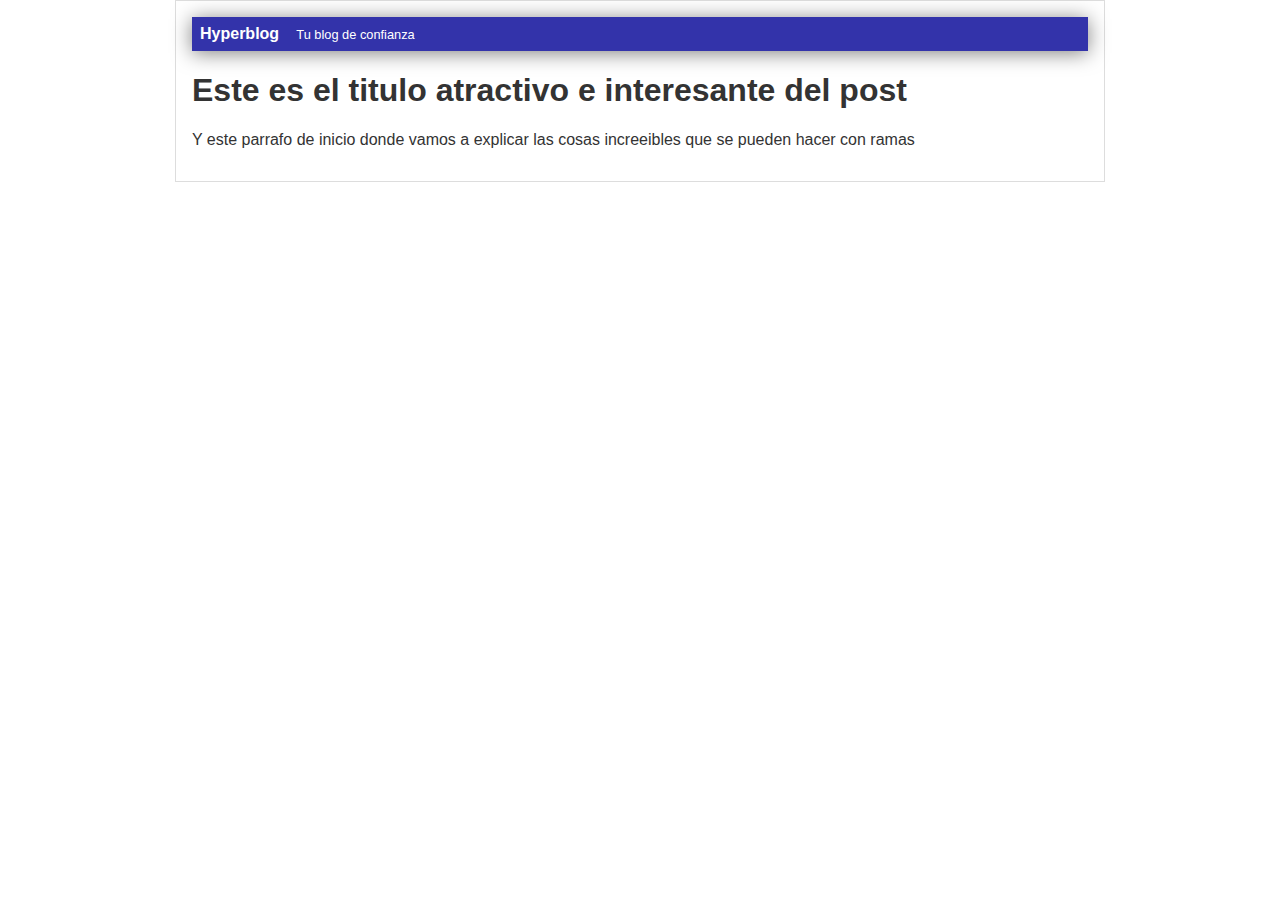
==== blogpost.html @ 518ad975 "Finalizada la cabecera con diseno azul" ====
<!DOCTYPE html>
<html lang="en">
<head>
    <meta charset="UTF-8">
    <meta name="viewport" content="width=device-width, initial-scale=1.0">
    <title>El titulo del post</title>
    <link rel="stylesheet" href="styles.css" />

</head>
<body>
    <div id="container">
        <dir id="cabecera">
           Hyperblog
           <span id="tagline">Tu blog de confianza </span>
        </dir>
    <div id="post">
        <h1>Este es el titulo atractivo e interesante del post</h1>
    <p>Y este parrafo de inicio donde vamos a explicar las cosas increeibles que se pueden hacer con ramas</p>
    </div>
</div>
</body>
</html>
---- styles.css ----
body
{
    color:#333;
    text-align: center;
    font-family: Arial, Helvetica, sans-serif;
    font-size: 16px;
    margin: 0;
    padding: 0;
}
#cabecera 
{
    background: #33A;
    box-shadow: 0px 2px 20px 0px rgba(0,0,0,0.5);
    color: white;
    font-weight: bold;
    margin: 0;
    padding: 0.5em;
}

#cabecera #tagline
{
    padding: 0 0 0 1em;
    font-weight: normal;
    font-size: 0.8em;
}
#container
{
    width: 70%;
    padding: 1em;
    text-align: left;
    border: 1px solid #DDD;
    margin: 0 auto;
}

#conatiner h1
{
    font-size: 20px;
}
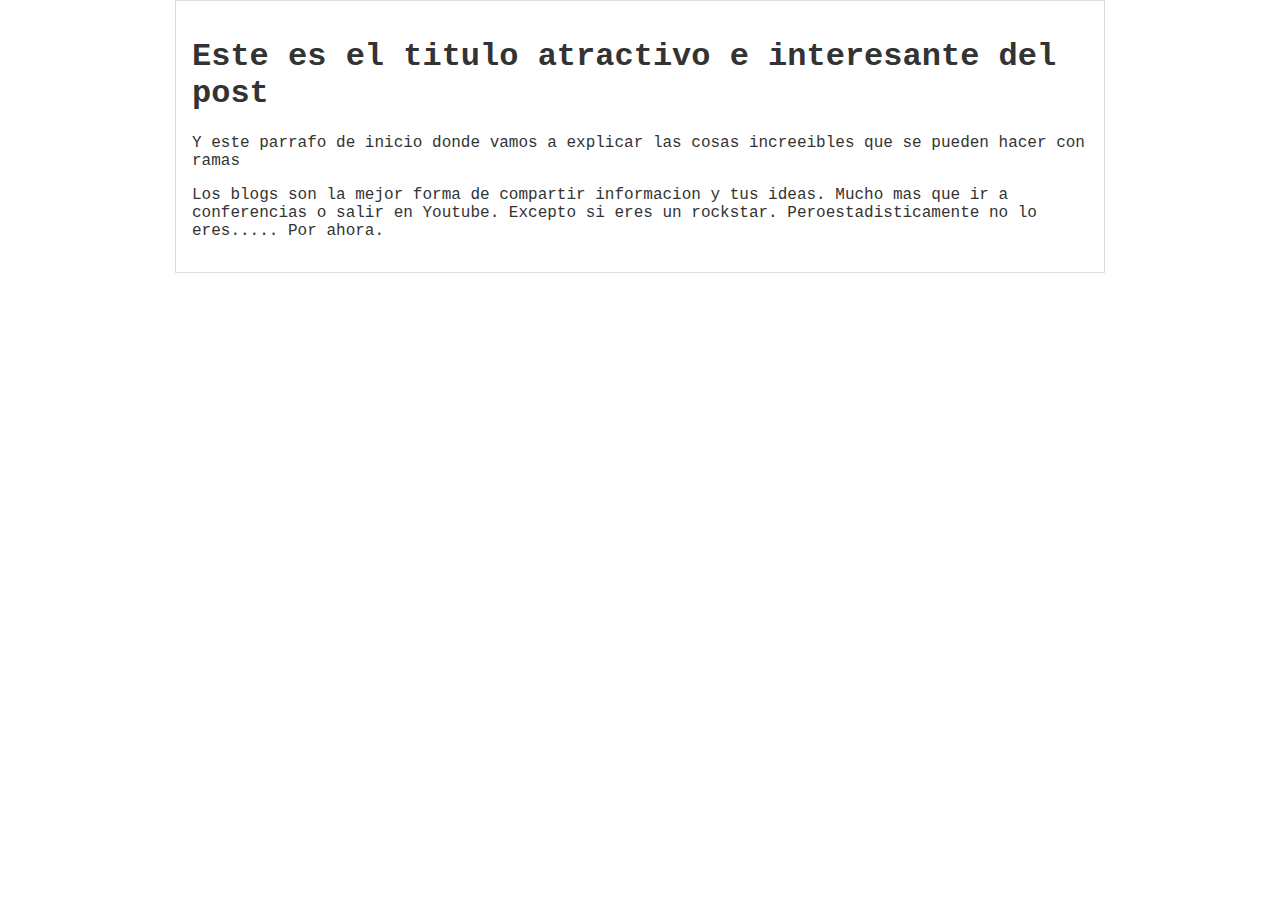
==== commit 0489828f: "agregado el contenido final del blog y una mejor tipografia" ====
--- a/blogpost.html
+++ b/blogpost.html
@@ -9,13 +9,12 @@
 </head>
 <body>
     <div id="container">
-        <dir id="cabecera">
-           Hyperblog
-           <span id="tagline">Tu blog de confianza </span>
-        </dir>
     <div id="post">
         <h1>Este es el titulo atractivo e interesante del post</h1>
     <p>Y este parrafo de inicio donde vamos a explicar las cosas increeibles que se pueden hacer con ramas</p>
+    <p>Los blogs son la mejor forma de compartir informacion y tus ideas. Mucho mas que ir a conferencias o salir en Youtube. Excepto si eres un rockstar.
+         Peroestadisticamente no lo eres..... Por ahora.
+    </p>
     </div>
 </div>
 </body>
--- a/styles.css
+++ b/styles.css
@@ -2,27 +2,12 @@
 {
     color:#333;
     text-align: center;
-    font-family: Arial, Helvetica, sans-serif;
+    font-family: 'Courier New', Courier, monospace;
     font-size: 16px;
     margin: 0;
     padding: 0;
 }
-#cabecera 
-{
-    background: #33A;
-    box-shadow: 0px 2px 20px 0px rgba(0,0,0,0.5);
-    color: white;
-    font-weight: bold;
-    margin: 0;
-    padding: 0.5em;
-}
 
-#cabecera #tagline
-{
-    padding: 0 0 0 1em;
-    font-weight: normal;
-    font-size: 0.8em;
-}
 #container
 {
     width: 70%;
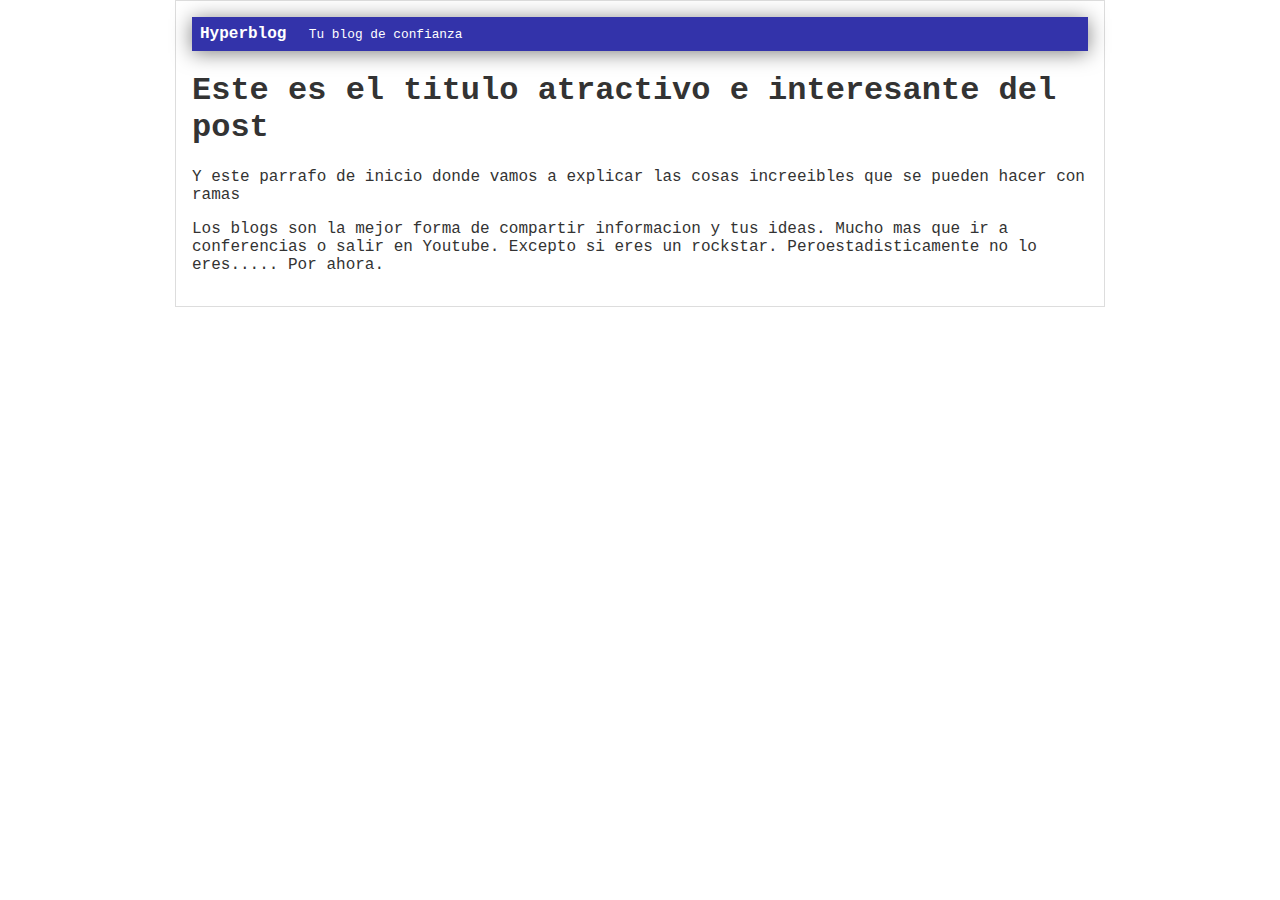
==== commit 6be659f2: "Merge branch 'cabecera'" ====
--- a/blogpost.html
+++ b/blogpost.html
@@ -9,6 +9,10 @@
 </head>
 <body>
     <div id="container">
+        <dir id="cabecera">
+           Hyperblog
+           <span id="tagline">Tu blog de confianza </span>
+        </dir>
     <div id="post">
         <h1>Este es el titulo atractivo e interesante del post</h1>
     <p>Y este parrafo de inicio donde vamos a explicar las cosas increeibles que se pueden hacer con ramas</p>
--- a/styles.css
+++ b/styles.css
@@ -7,7 +7,22 @@
     margin: 0;
     padding: 0;
 }
+#cabecera 
+{
+    background: #33A;
+    box-shadow: 0px 2px 20px 0px rgba(0,0,0,0.5);
+    color: white;
+    font-weight: bold;
+    margin: 0;
+    padding: 0.5em;
+}
 
+#cabecera #tagline
+{
+    padding: 0 0 0 1em;
+    font-weight: normal;
+    font-size: 0.8em;
+}
 #container
 {
     width: 70%;
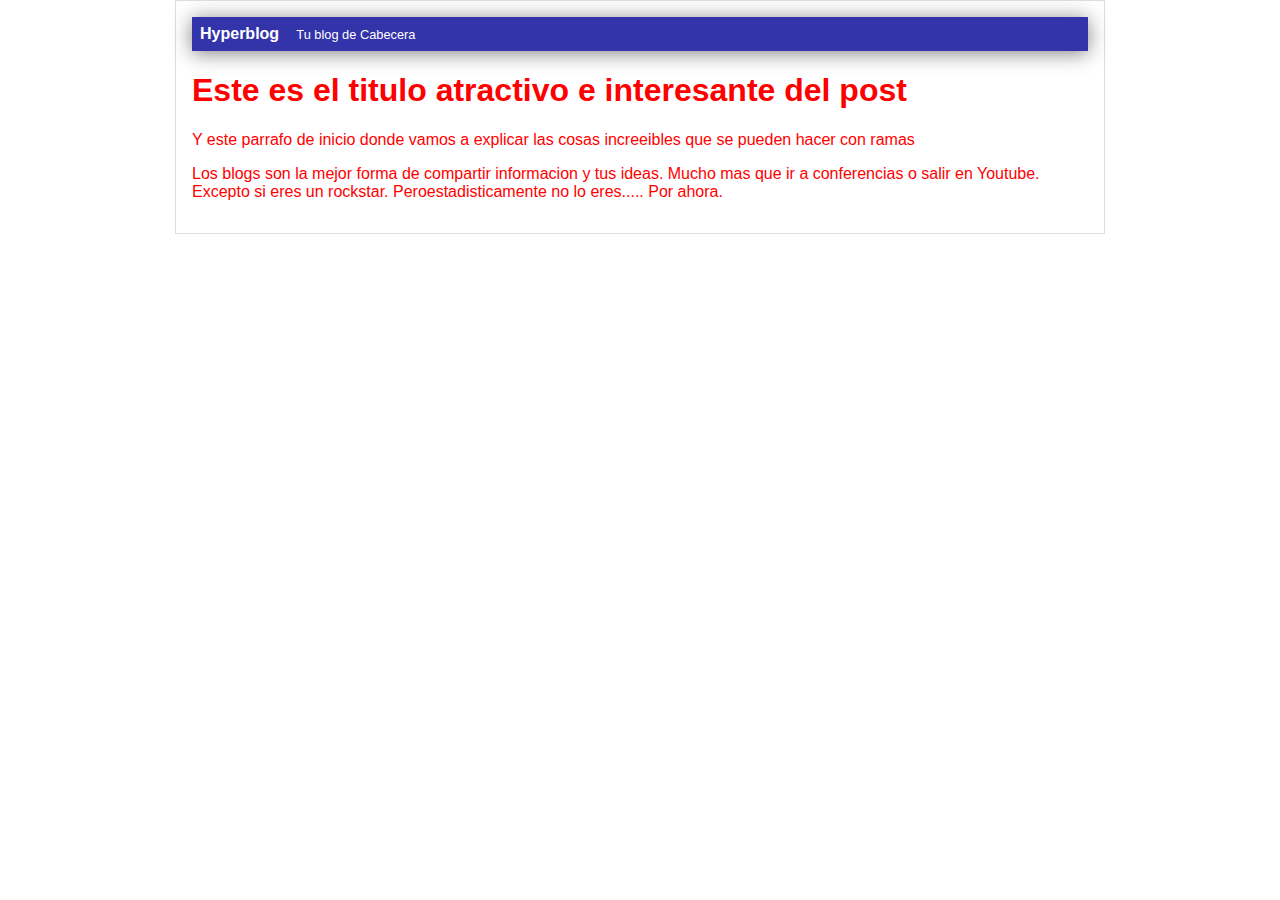
==== commit 12f4e064: "Modifique la cavecera y el color del texto" ====
--- a/blogpost.html
+++ b/blogpost.html
@@ -11,7 +11,7 @@
     <div id="container">
         <dir id="cabecera">
            Hyperblog
-           <span id="tagline">Tu blog de confianza </span>
+           <span id="tagline">Tu blog de Cabecera</span>
         </dir>
     <div id="post">
         <h1>Este es el titulo atractivo e interesante del post</h1>
--- a/styles.css
+++ b/styles.css
@@ -1,8 +1,8 @@
 body
 {
-    color:#333;
+    color: red;
     text-align: center;
-    font-family: 'Courier New', Courier, monospace;
+    font-family: Arial, Helvetica, sans-serif;
     font-size: 16px;
     margin: 0;
     padding: 0;
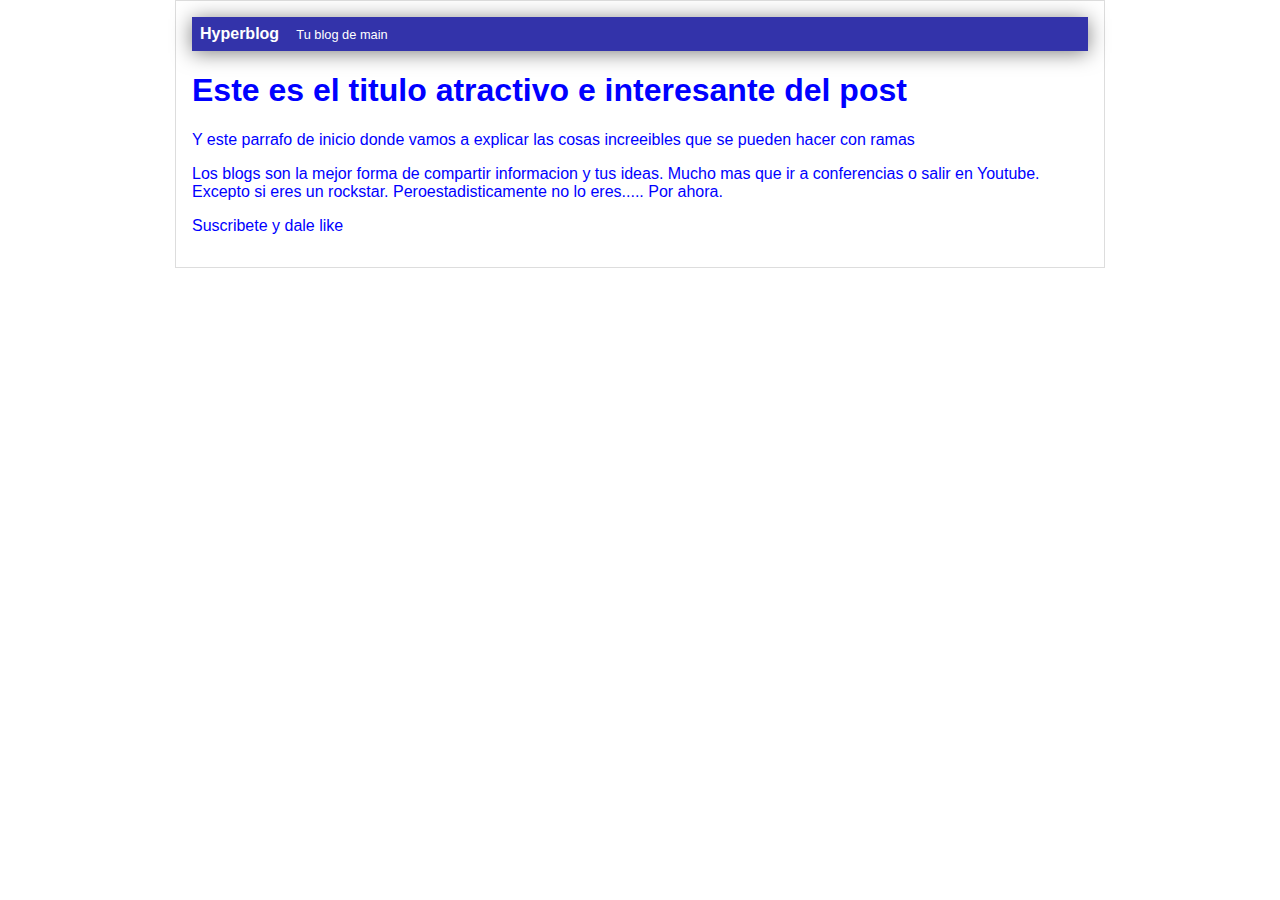
==== commit ae9ed6dd: "agregue suscripcion, cambie la cabecera maestra y puse todo azul" ====
--- a/blogpost.html
+++ b/blogpost.html
@@ -11,7 +11,7 @@
     <div id="container">
         <dir id="cabecera">
            Hyperblog
-           <span id="tagline">Tu blog de Cabecera</span>
+           <span id="tagline">Tu blog de main </span>
         </dir>
     <div id="post">
         <h1>Este es el titulo atractivo e interesante del post</h1>
@@ -19,6 +19,7 @@
     <p>Los blogs son la mejor forma de compartir informacion y tus ideas. Mucho mas que ir a conferencias o salir en Youtube. Excepto si eres un rockstar.
          Peroestadisticamente no lo eres..... Por ahora.
     </p>
+    <p>Suscribete y dale like</p>
     </div>
 </div>
 </body>
--- a/styles.css
+++ b/styles.css
@@ -1,6 +1,6 @@
 body
 {
-    color: red;
+    color: blue;
     text-align: center;
     font-family: Arial, Helvetica, sans-serif;
     font-size: 16px;
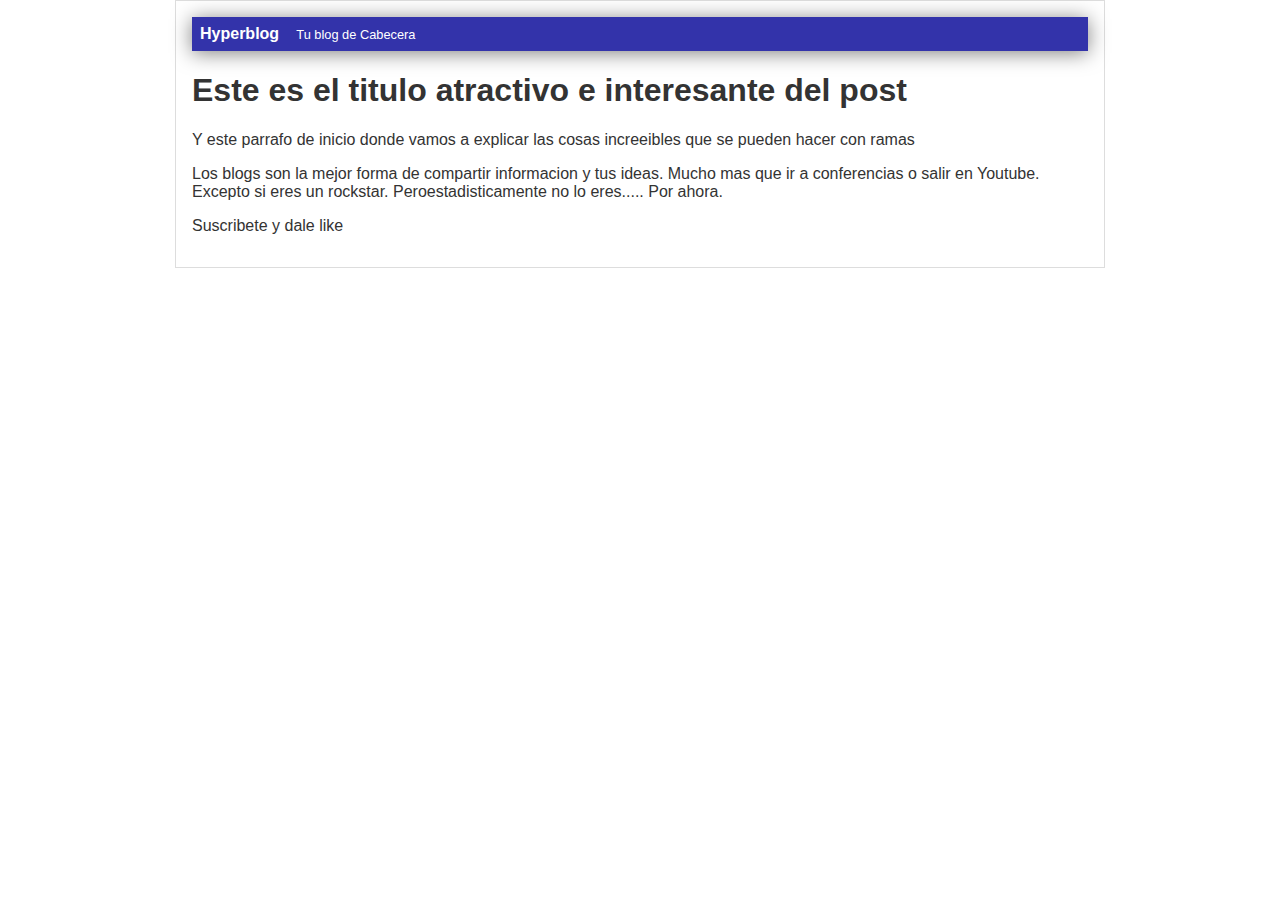
==== commit 4481c081: "Solucione el conflicto de las ramas al fucionar" ====
--- a/blogpost.html
+++ b/blogpost.html
@@ -11,7 +11,7 @@
     <div id="container">
         <dir id="cabecera">
            Hyperblog
-           <span id="tagline">Tu blog de main </span>
+           <span id="tagline">Tu blog de Cabecera</span>
         </dir>
     <div id="post">
         <h1>Este es el titulo atractivo e interesante del post</h1>
--- a/styles.css
+++ b/styles.css
@@ -1,6 +1,6 @@
 body
 {
-    color: blue;
+    color: #333;
     text-align: center;
     font-family: Arial, Helvetica, sans-serif;
     font-size: 16px;
